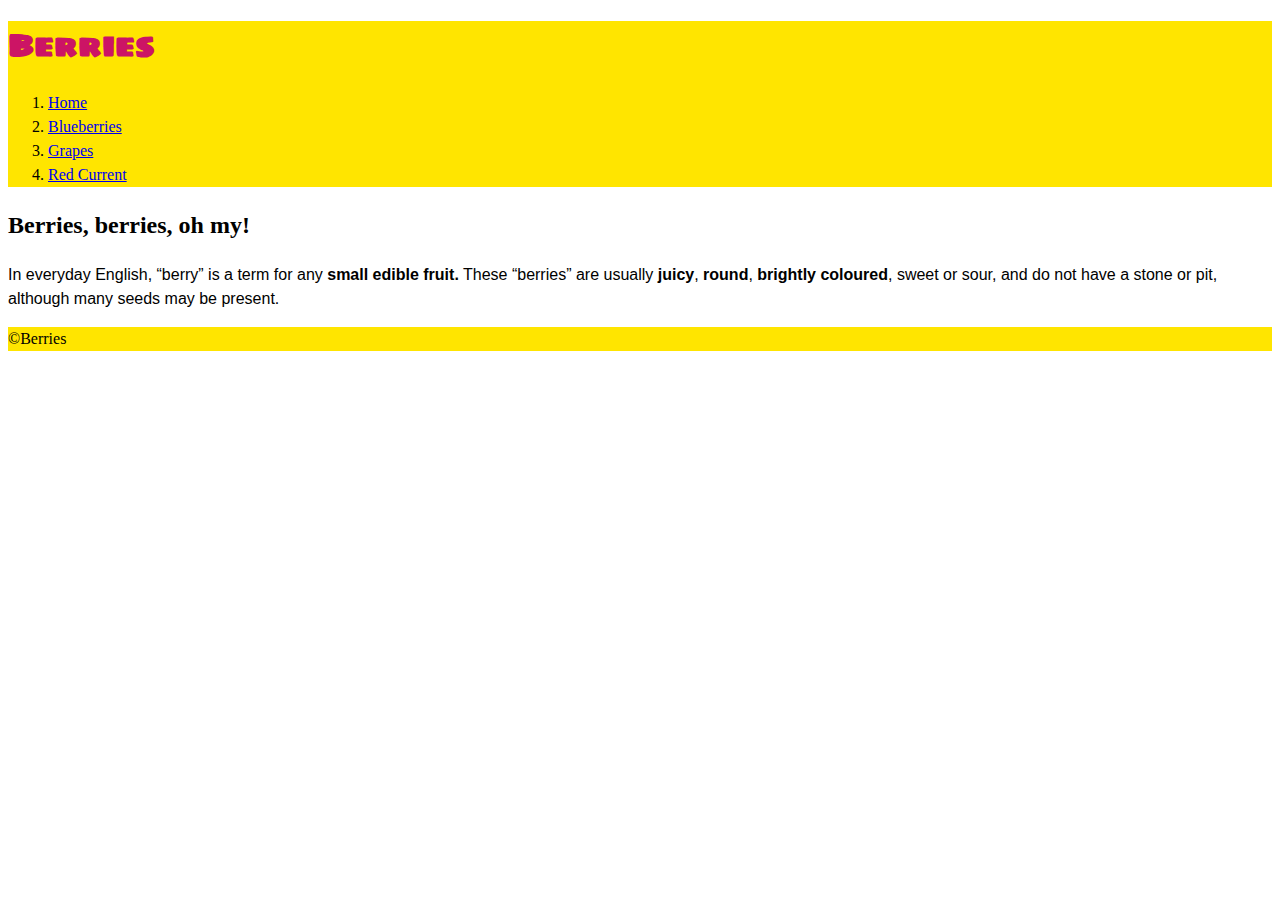
==== index.html @ b89b69f9 "Fix html and css" ====
<!DOCTYPE html>
<html lang="en-ca">
<head>
  <meta charset="utf-8">
  <title>Index</title>
  <link href="css/main.css" rel="stylesheet">

  <meta name="viewport" content="width=device-width,initial-scale=1">
  <link href="https://fonts.googleapis.com/css?family=Sigmar+One:400,400i,700|PT+Serif:400,400i,700&display=swap" rel="stylesheet">
</head>
<body>

  <header>
    <h1>Berries</h1>
    <nav>
      <ol>
        <li><a href="#">Home</a></li>
        <li><a href="#">Blueberries</a></li>
        <li><a href="#">Grapes</a></li>
        <li><a href="#">Red Current</a></li>
      </ol>
    </nav>
  </header>

  <main>
    <h2>Berries, berries, oh my!</h2>
    <p>In everyday English, “berry” is a term for any <strong>small edible fruit.</strong> These “berries” are usually <b>juicy</b>, <b>round</b>, <b>brightly coloured</b>, sweet or sour, and do not have a stone or pit, although many seeds may be present.</p>
  </main>

  <footer>©Berries</footer>

</body>
</html>
---- css/main.css ----
html {
  line-height: 1.5;
  padding: .2em .5em .3em, 0 .75em, .75em
  margin:.3em;
}

h1 {
  font-family: "Sigmar One", sans-serif;
  color: #cc1465;
}

header {
  background-color: #ffe500;

}

.nav li {
  display: inline-block;
}

p {
  font-family: Georgia, sans-serif;
}

footer {
  background-color: #ffe500;
}
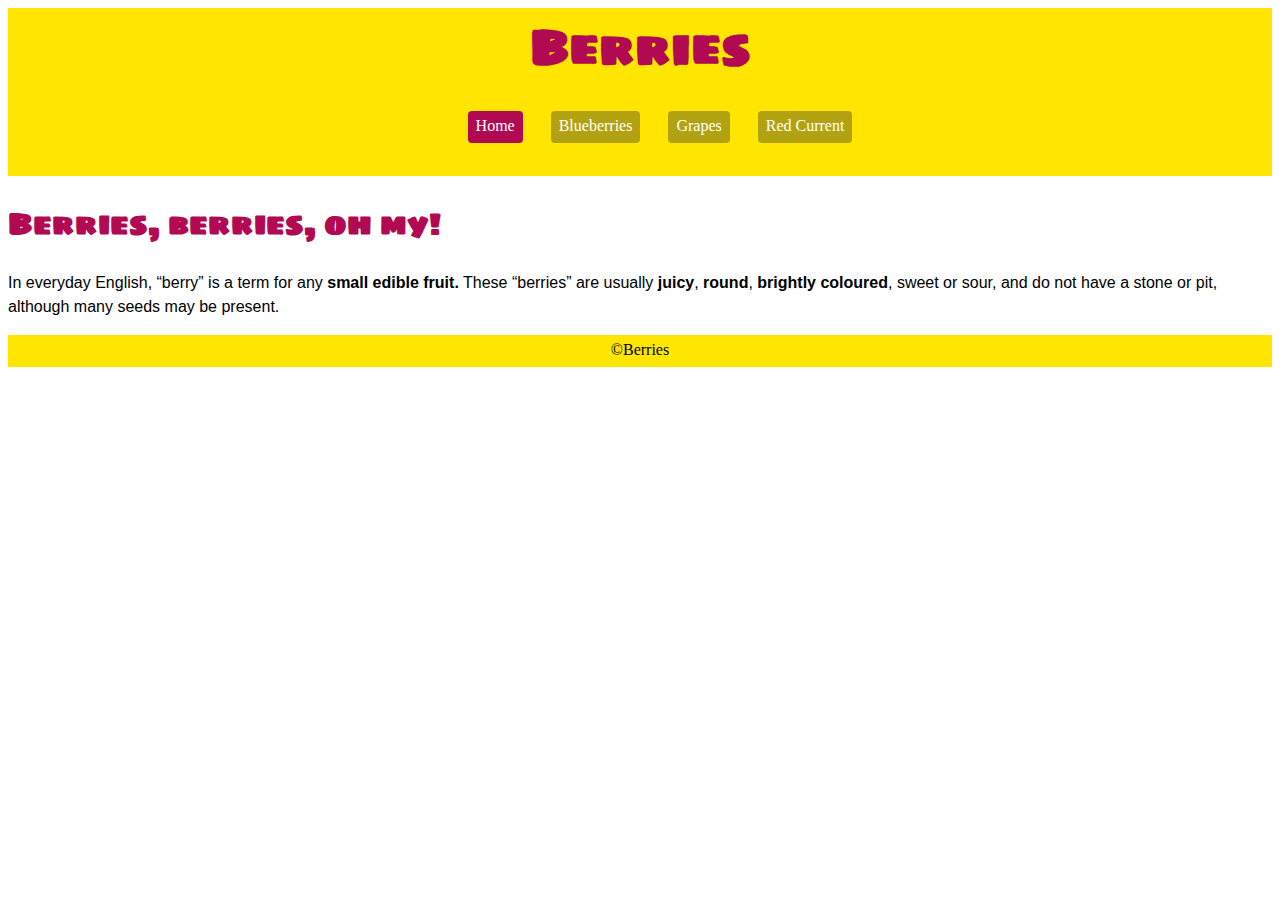
==== commit c74d3591: "Fix navigation placement" ====
--- a/index.html
+++ b/index.html
@@ -14,10 +14,10 @@
     <h1>Berries</h1>
     <nav>
       <ol>
-        <li><a href="#">Home</a></li>
-        <li><a href="#">Blueberries</a></li>
-        <li><a href="#">Grapes</a></li>
-        <li><a href="#">Red Current</a></li>
+        <li><a class="home current" href="index.html">Home</a></li>
+        <li><a class="blueberries" href="blueberries.html">Blueberries</a></li>
+        <li><a class="grapes" href="grapes.html">Grapes</a></li>
+        <li><a class="red-currants" href="red-currants.html">Red Current</a></li>
       </ol>
     </nav>
   </header>
--- a/css/main.css
+++ b/css/main.css
@@ -1,21 +1,42 @@
 html {
+  box-sizing: border-box;
+  font-family: Georgia, serif;
   line-height: 1.5;
-  padding: .2em .5em .3em, 0 .75em, .75em
-  margin:.3em;
+}
+
+*, *::before, *::after {
+  box-sizing: inherit;
 }
 
 h1 {
   font-family: "Sigmar One", sans-serif;
-  color: #cc1465;
+  color: #b20953;
+  font-size: 3rem;
+  text-align: center;
+  margin: 0;
+}
+
+h2 {
+  font-family: "Sigmar One", sans-serif;
+  color: #b20953;
+  font-size: 1.875rem;
+  text-align: left;
 }
 
 header {
   background-color: #ffe500;
+  margin: 0;
+  padding: .2em .5em .3em;
+  max-width: 100%;
 
 }
 
 .nav li {
   display: inline-block;
+}
+
+nav {
+  text-align: center;
 }
 
 p {
@@ -24,4 +45,119 @@
 
 footer {
   background-color: #ffe500;
+  padding: .2em .5em .3em;
+  margin: 0;
+  text-align: center;
 }
+
+a {
+  text-decoration: none;
+  list-style-type: none;
+  list-style: none;
+}
+
+nav li {
+  list-style-type: none;
+  list-style: none;
+  display: inline-block;
+  margin: 0 auto;
+  justify-content: center;
+  text-align: center;
+  vertical-align: middle;
+}
+
+.home {
+  padding: .2em .5em .3em;
+  background-color: #b2a212;
+  color: #fff;
+  border-radius: 4px;
+  margin: .75em;
+  display: inline-block;
+  text-decoration: none;
+}
+
+.blueberries {
+  padding: .2em .5em .3em;
+  background-color: #b2a212;
+  color: #fff;
+  border-radius: 4px;
+  margin: .75em;
+  display: inline-block;
+  text-decoration: none;
+}
+
+.grapes {
+  padding: .2em .5em .3em;
+  background-color: #b2a212;
+  color: #fff;
+  border-radius: 4px;
+  margin: .75em;
+  display: inline-block;
+  text-decoration: none;
+}
+
+.red-currants {
+  padding: .2em .5em .3em;
+  background-color: #b2a212;
+  color: #fff;
+  border-radius: 4px;
+  margin: .75em;
+  display: inline-block;
+  text-decoration: none;
+}
+
+.home:hover {
+  padding: .2em .5em .3em;
+  background-color: #cc1465;
+  color: #fff;
+  border-radius: 4px;
+  margin: .75em;
+  display: inline-block;
+  text-decoration: none;
+}
+
+.blueberries:hover {
+  padding: .2em .5em .3em;
+  background-color: #cc1465;
+  color: #fff;
+  border-radius: 4px;
+  margin: .75em;
+  display: inline-block;
+  text-decoration: none;
+}
+
+.grapes:hover {
+  padding: .2em .5em .3em;
+  background-color: #cc1465;
+  color: #fff;
+  border-radius: 4px;
+  margin: .75em;
+  display: inline-block;
+  text-decoration: none;
+}
+
+.red-currants:hover {
+  padding: .2em .5em .3em;
+  background-color: #cc1465;
+  color: #fff;
+  border-radius: 4px;
+  margin: .75em;
+  display: inline-block;
+  text-decoration: none;
+}
+
+.current {
+  background-color: #b20953;
+}
+
+nav a.current {
+  background-color: #b20953;
+}
+
+nav a:hover {
+  background-color: #b20953;
+}
+
+nav a:focus {
+  background-color: #b20953;
+}
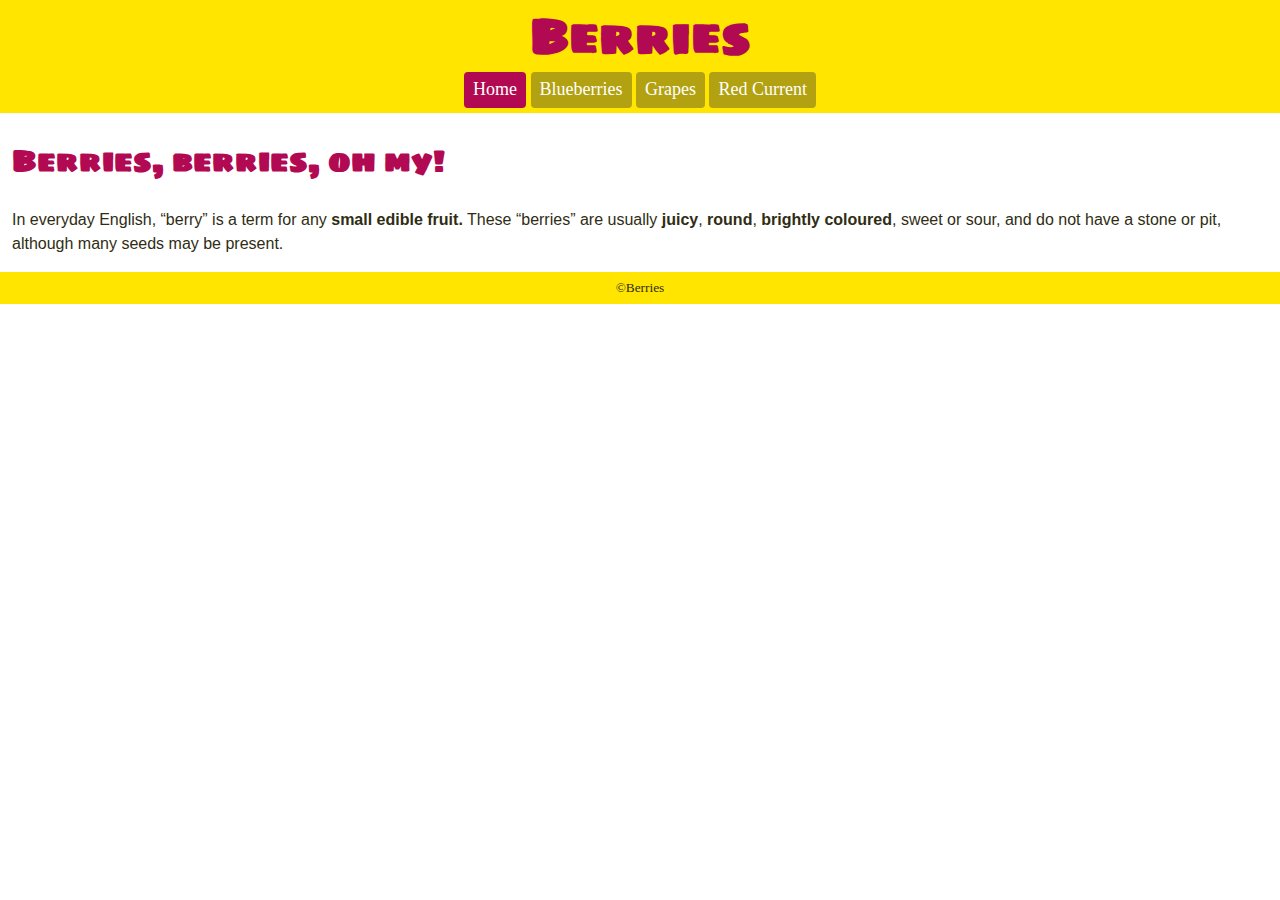
==== commit 2e7de265: "Fix body margins and padding" ====
--- a/index.html
+++ b/index.html
@@ -26,8 +26,7 @@
     <h2>Berries, berries, oh my!</h2>
     <p>In everyday English, “berry” is a term for any <strong>small edible fruit.</strong> These “berries” are usually <b>juicy</b>, <b>round</b>, <b>brightly coloured</b>, sweet or sour, and do not have a stone or pit, although many seeds may be present.</p>
   </main>
-
-  <footer>©Berries</footer>
+  <footer><small>©Berries</small></footer>
 
 </body>
 </html>
--- a/css/main.css
+++ b/css/main.css
@@ -2,6 +2,7 @@
   box-sizing: border-box;
   font-family: Georgia, serif;
   line-height: 1.5;
+  color: #2f2d13;
 }
 
 *, *::before, *::after {
@@ -26,9 +27,27 @@
 header {
   background-color: #ffe500;
   margin: 0;
-  padding: .2em .5em .3em;
+  padding-bottom: .3em;
   max-width: 100%;
+}
 
+body {
+  margin: 0;
+}
+
+main {
+  padding-left: .75em;
+  padding-right: .75em;
+}
+
+ol {
+  margin: 0;
+  padding: 0;
+}
+
+img {
+  display: block;
+  width: 100%;
 }
 
 .nav li {
@@ -37,6 +56,7 @@
 
 nav {
   text-align: center;
+  font-size: 1.125rem;
 }
 
 p {
@@ -66,88 +86,13 @@
   vertical-align: middle;
 }
 
-.home {
+nav a{
   padding: .2em .5em .3em;
   background-color: #b2a212;
   color: #fff;
   border-radius: 4px;
-  margin: .75em;
   display: inline-block;
   text-decoration: none;
-}
-
-.blueberries {
-  padding: .2em .5em .3em;
-  background-color: #b2a212;
-  color: #fff;
-  border-radius: 4px;
-  margin: .75em;
-  display: inline-block;
-  text-decoration: none;
-}
-
-.grapes {
-  padding: .2em .5em .3em;
-  background-color: #b2a212;
-  color: #fff;
-  border-radius: 4px;
-  margin: .75em;
-  display: inline-block;
-  text-decoration: none;
-}
-
-.red-currants {
-  padding: .2em .5em .3em;
-  background-color: #b2a212;
-  color: #fff;
-  border-radius: 4px;
-  margin: .75em;
-  display: inline-block;
-  text-decoration: none;
-}
-
-.home:hover {
-  padding: .2em .5em .3em;
-  background-color: #cc1465;
-  color: #fff;
-  border-radius: 4px;
-  margin: .75em;
-  display: inline-block;
-  text-decoration: none;
-}
-
-.blueberries:hover {
-  padding: .2em .5em .3em;
-  background-color: #cc1465;
-  color: #fff;
-  border-radius: 4px;
-  margin: .75em;
-  display: inline-block;
-  text-decoration: none;
-}
-
-.grapes:hover {
-  padding: .2em .5em .3em;
-  background-color: #cc1465;
-  color: #fff;
-  border-radius: 4px;
-  margin: .75em;
-  display: inline-block;
-  text-decoration: none;
-}
-
-.red-currants:hover {
-  padding: .2em .5em .3em;
-  background-color: #cc1465;
-  color: #fff;
-  border-radius: 4px;
-  margin: .75em;
-  display: inline-block;
-  text-decoration: none;
-}
-
-.current {
-  background-color: #b20953;
 }
 
 nav a.current {
@@ -155,7 +100,7 @@
 }
 
 nav a:hover {
-  background-color: #b20953;
+  background-color: #cc1465;
 }
 
 nav a:focus {
